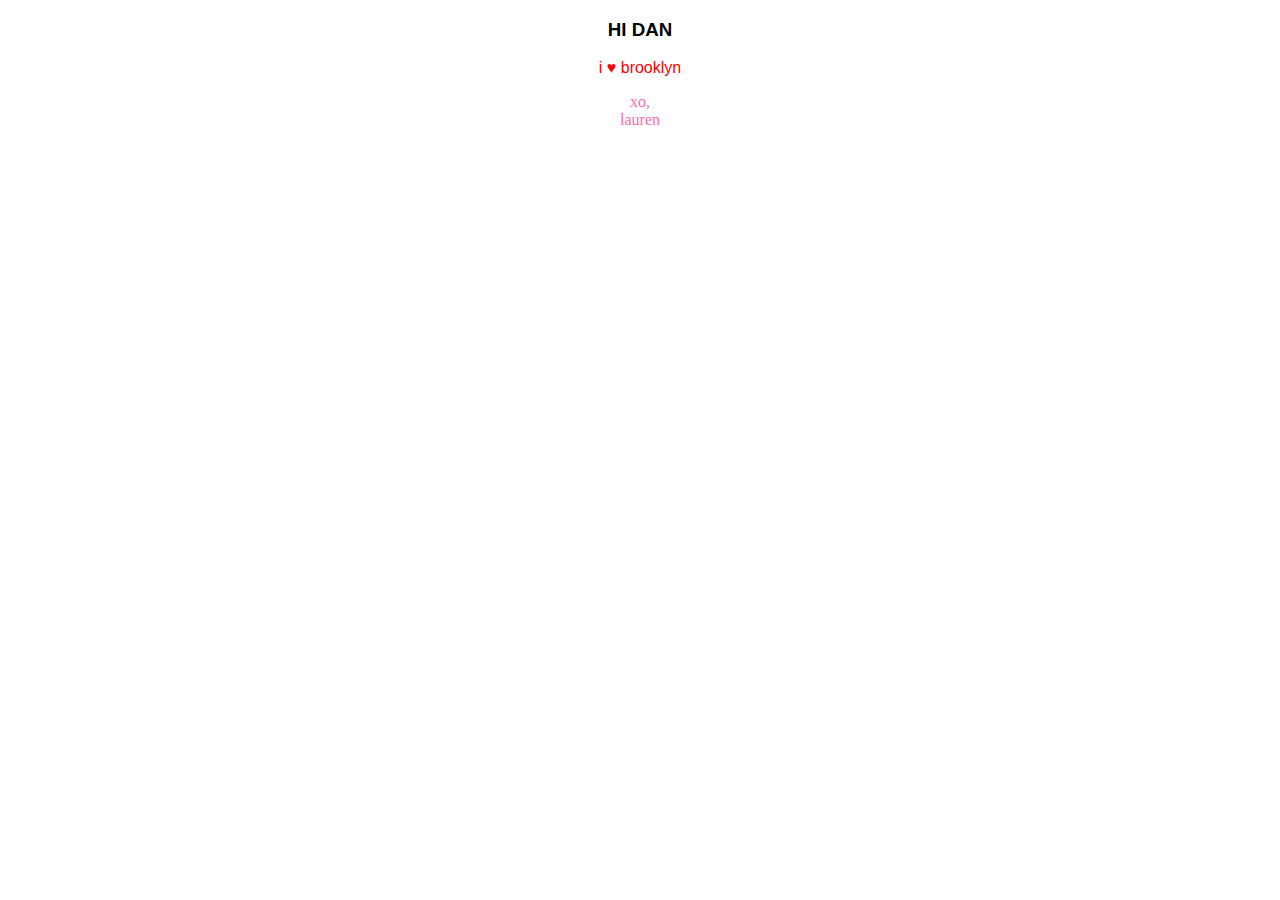
==== dan/index.html @ 94997289 "dan" ====
<!DOCTYPE html>
<html>
<head>
	<title>hi dan</title>
	<link rel="stylesheet" type="text/css" href="css/style.css">
</head>
<body>
	<h3>HI DAN</h3>
	<p>i &hearts; brooklyn</p>
	<p ID="sig">xo,<br>lauren</p>
</body>
</html>
---- dan/css/style.css ----
body {
	background-color: white;
	text-align: center;
	font-family: arial, san-serif;
}
h2 {
	color: #778899;
}
p {
	color: #FF0000;
}
#sig {
	font-family: pacifico, san-serif;
	color: #FF69B4;
}
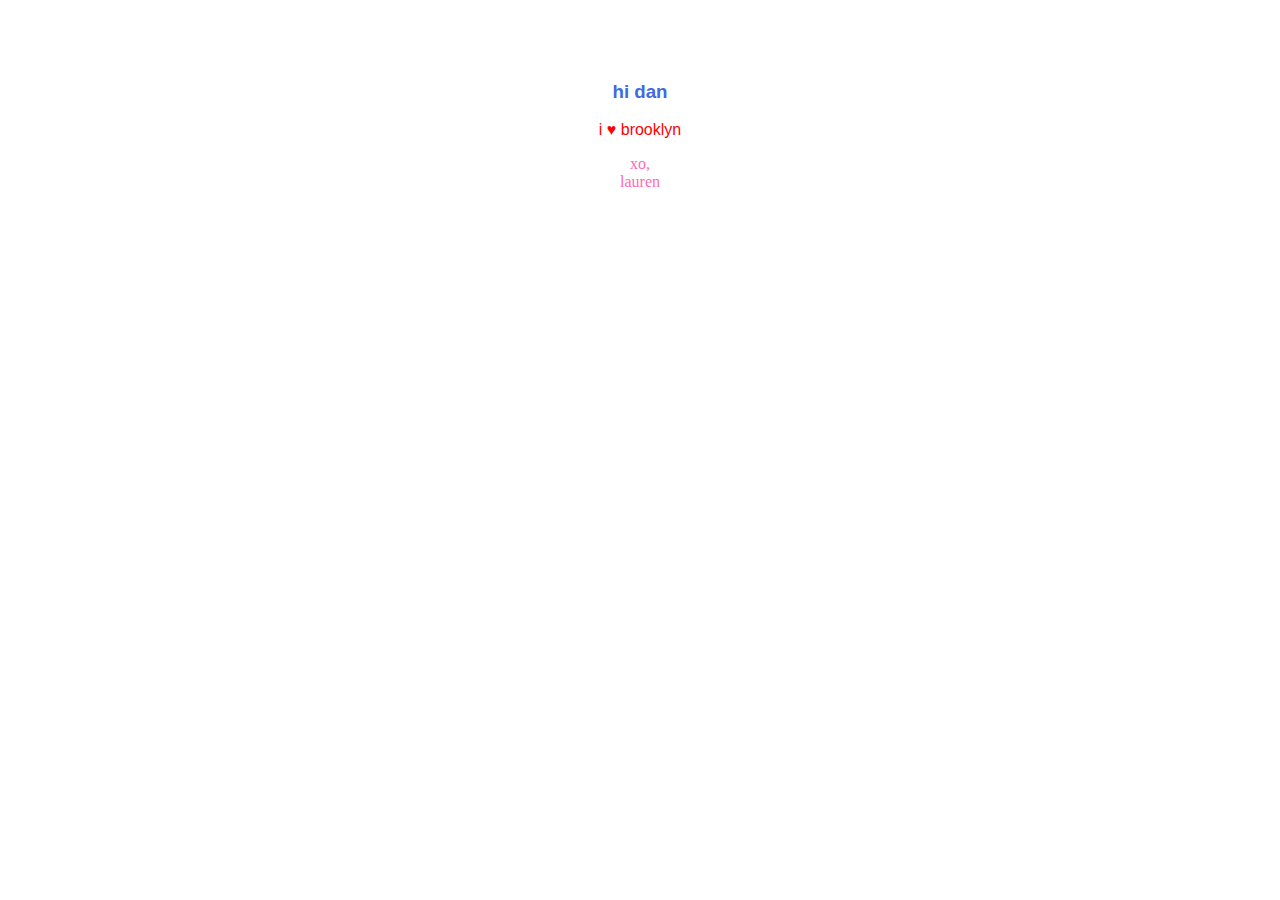
==== commit 9459a2cf: "add image" ====
--- a/dan/index.html
+++ b/dan/index.html
@@ -5,7 +5,10 @@
 	<link rel="stylesheet" type="text/css" href="css/style.css">
 </head>
 <body>
-	<h3>HI DAN</h3>
+	<br>
+	<br>
+	<br>
+	<h3>hi dan</h3>
 	<p>i &hearts; brooklyn</p>
 	<p ID="sig">xo,<br>lauren</p>
 </body>
--- a/dan/css/style.css
+++ b/dan/css/style.css
@@ -1,10 +1,10 @@
 body {
-	background-color: white;
+	background: url("https://i.imgur.com/MQyO1Tj.jpg");
 	text-align: center;
 	font-family: arial, san-serif;
 }
-h2 {
-	color: #778899;
+h3 {
+	color: #4169E1;
 }
 p {
 	color: #FF0000;
